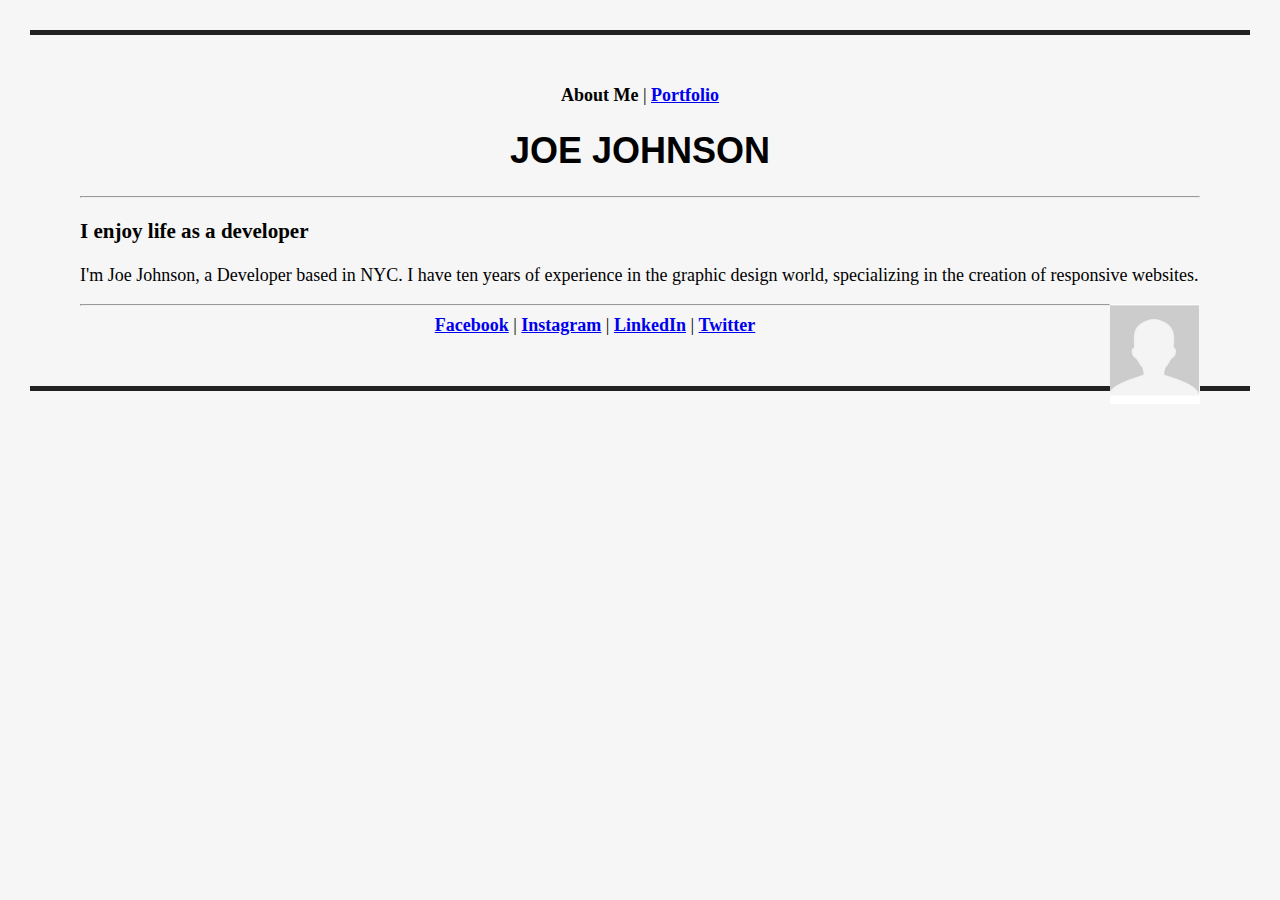
==== index.html @ 924c5472 "added initial html and css for index page" ====
<!DOCTYPE html>
<html>
<head>
	<title>Online Resume | About Me</title>
	<link rel="stylesheet" type="text/css" href="css/styles.css">
</head>
<body>
	<nav>
		<a>About Me</a> |
		<a href="#">Portfolio</a>
	</nav>
	<h1>Joe Johnson</h1>

	<hr>

	<h3>I enjoy life as a developer</h3>

	<p>I'm Joe Johnson, a Developer based in NYC. I have ten years of experience in the graphic design world, specializing in the creation of responsive websites.</p>

	<img src="images/blank-profile.jpg" height="100px">

	<hr>

	<nav>
		<a href="#">Facebook</a> |
		<a href="#">Instagram</a> |
		<a href="#">LinkedIn</a> |
		<a href="#">Twitter</a>
	</nav>

</body>
</html>
---- css/styles.css ----
body {

	font-size: 18px;
	background-color: #F6F6F6;
	border-top: 5px solid #222222;
	border-bottom: 5px solid #222222;
	padding: 50px;
	margin: 30px;
}

a {
	font-weight: bold;
}

nav {
	text-align: center;
}

h1 {
	text-align: center;
	text-transform: uppercase;
	font-family: helvetica;
	font-weight: bold;
}

img {
	float: right;
}
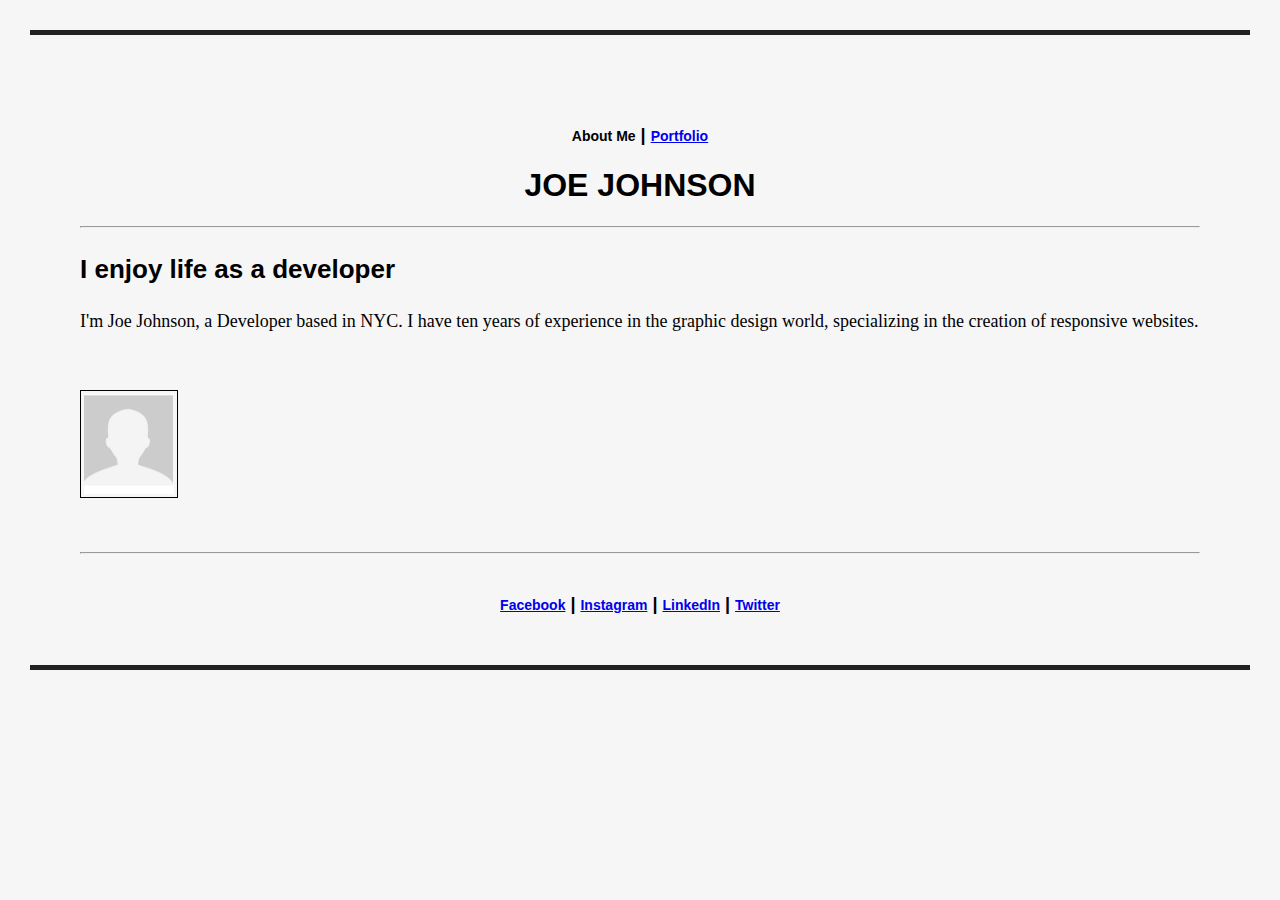
==== commit d3cd8150: "added portfolio page and more css." ====
--- a/index.html
+++ b/index.html
@@ -7,7 +7,7 @@
 <body>
 	<nav>
 		<a>About Me</a> |
-		<a href="#">Portfolio</a>
+		<a href="portfolio.html">Portfolio</a>
 	</nav>
 	<h1>Joe Johnson</h1>
 
--- a/css/styles.css
+++ b/css/styles.css
@@ -1,3 +1,9 @@
+em {
+	font-style: normal;
+	font-size: 14px;
+	font-family: helvetica;
+}
+
 body {
 
 	font-size: 18px;
@@ -10,10 +16,15 @@
 
 a {
 	font-weight: bold;
+	font-size: 14px;
+
 }
 
 nav {
 	text-align: center;
+	font-family: helvetica;
+	font-weight: bold;
+	margin: 40px 0 0 0; 
 }
 
 h1 {
@@ -21,8 +32,30 @@
 	text-transform: uppercase;
 	font-family: helvetica;
 	font-weight: bold;
+	font-size: 32px;
+
 }
 
 img {
-	float: right;
+	border: 1px solid;
+	margin: 40px 0 40px 0;
+	padding: 3px;
+}
+
+h3 {
+	font-size: 26px;
+	font-family: helvetica;
+	font-weight: bold;
+}
+
+ul {
+	list-style-type: square;
+}
+
+h2 {
+	text-transform: uppercase;
+	font-family: helvetica;
+	font-weight: bold;
+	font-size: 16px;
+	letter-spacing: 1px;
 }